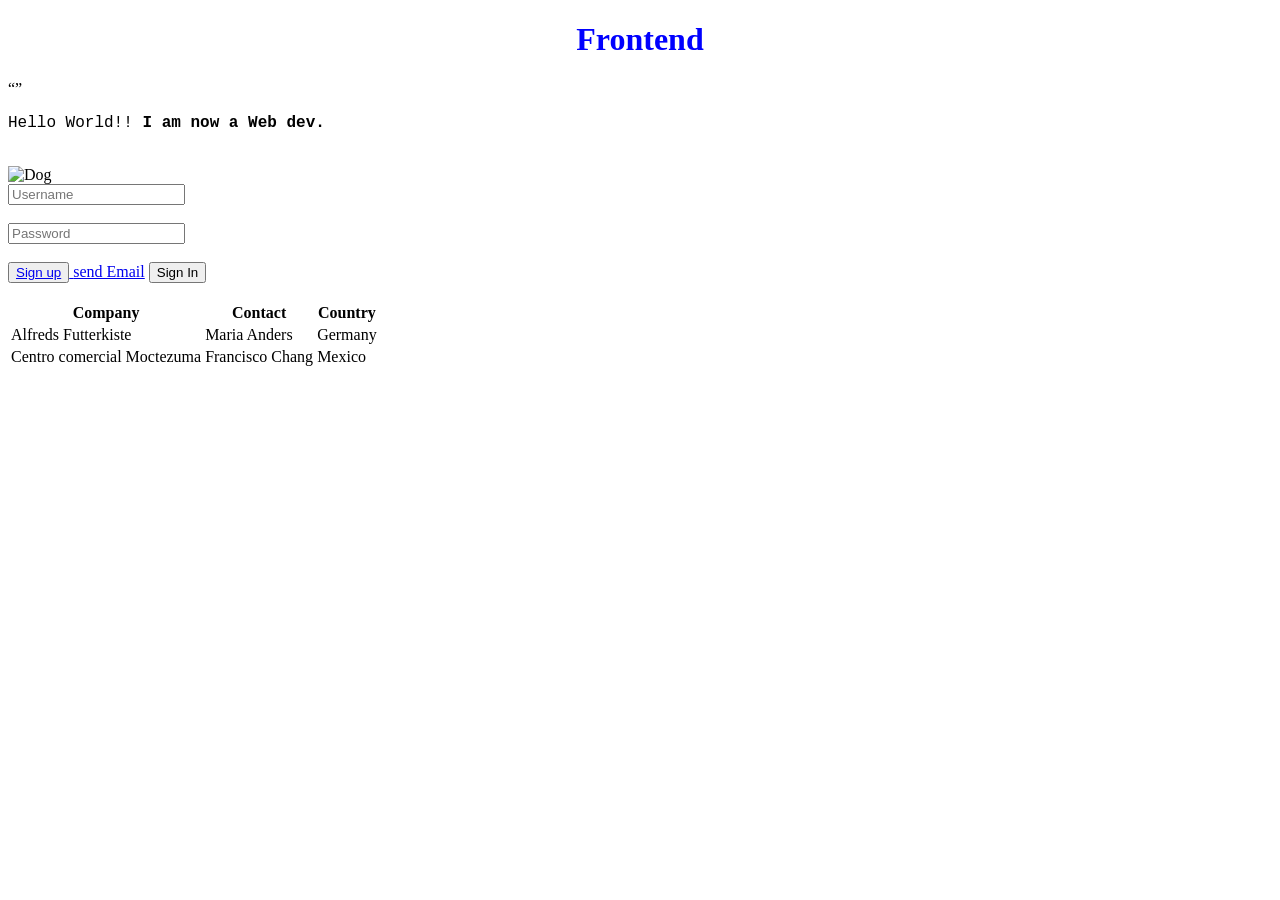
==== index.html @ 2191f40b "pushed index.html" ====
<!DOCTYPE html>
<html>
  <head>
    <title>My first project</title>
    <link rel="stylesheet" href="index.css">
    <link rel="icon" type="image/x-icon" href="image-68121-800.ico">
  </head>
  
<body>
    <!--Centered a text here-->
    <center>
        <h1 style="color: blue; font-family: verdana;">Frontend</h1>
    </center>

    <!--Web contents here-->
    <q></q>
    <p style="font-family: 'Courier New', Courier, monospace;">Hello World!! <b>I am now a Web dev.</b></p>
</q>
<br/> 
    <img src="image-68121-800.jpg" class="dog" alt="Dog" width="100px" height="100px"/>
<br/>
<input type="input" placeholder="Username">
<br/>
<br/>
<input type="password" required="true" placeholder="Password">
<br/>
<br/>
<button>
<a href="success.html" target="_parent">Sign up
    </button>

</a>
<a href="mailo:abdulazeezkareemot88@gmail.com">send Email</a>
<button class="button2">Sign In</button>
</body>
<br/>
<br/>
<table>
  <tr>
    <th>Company</th>
    <th>Contact</th>
    <th>Country</th>
  </tr>
  <tr>
    <td>Alfreds Futterkiste</td>
    <td>Maria Anders</td>
    <td>Germany</td>
  </tr>
  <tr>
    <td>Centro comercial Moctezuma</td>
    <td>Francisco Chang</td>
    <td>Mexico</td>
  </tr>
</table>
</html>
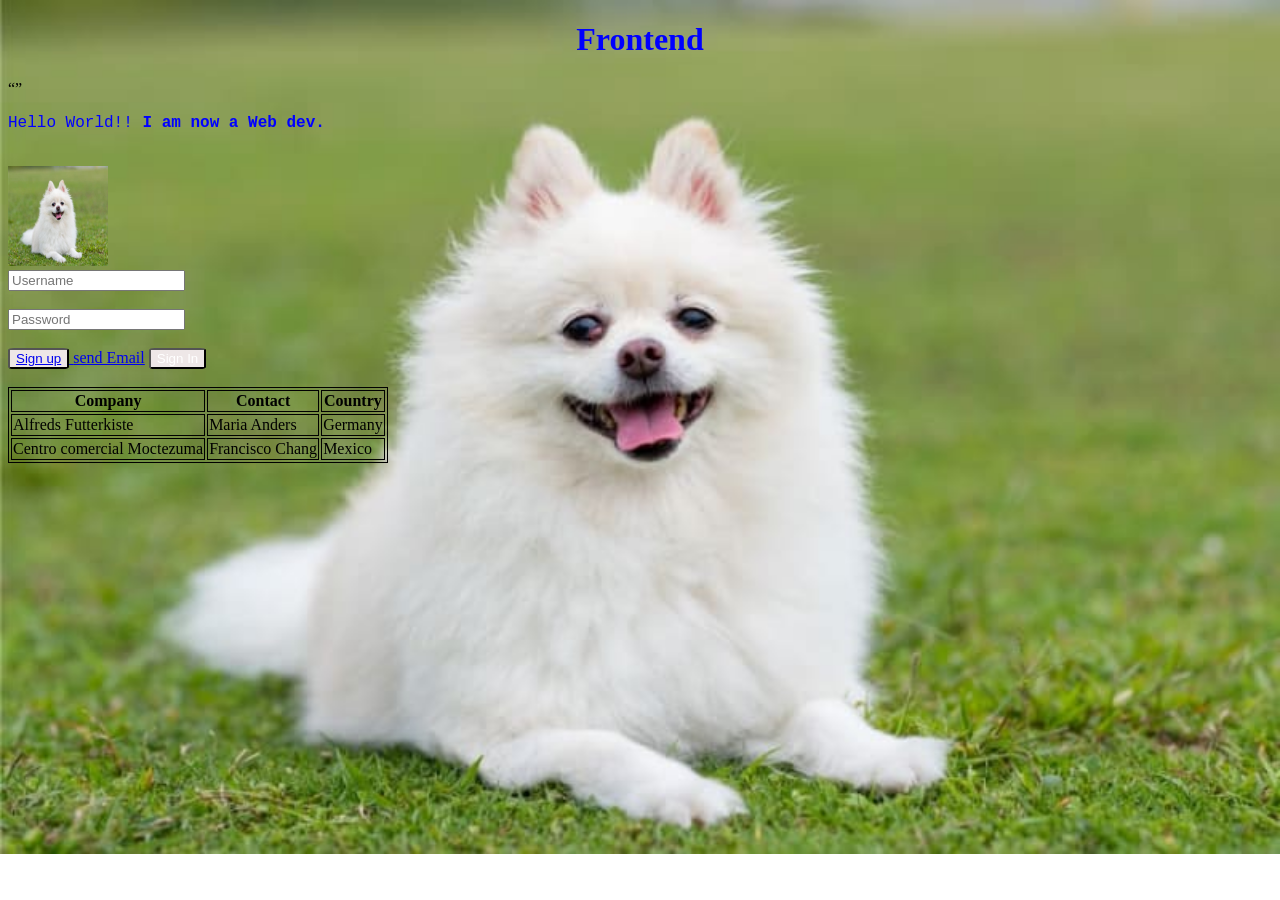
==== commit d906744b: "Html" ====
--- a/index.html
+++ b/index.html
@@ -1,6 +1,7 @@
 <!DOCTYPE html>
 <html>
   <head>
+    <meta charset="utf-8">
     <title>My first project</title>
     <link rel="stylesheet" href="index.css">
     <link rel="icon" type="image/x-icon" href="image-68121-800.ico">
--- a/index.css
+++ b/index.css
@@ -0,0 +1,20 @@
+body {
+    background-image:url('image-68121-800.jpg');
+    background-repeat: no-repeat;
+    background-size: cover;
+}
+table, th, td {
+  border: 1px solid black;
+}
+
+
+
+p {
+color:blue;
+}
+button {
+    background-color:rgb(238, 231, 231);
+    color:white;
+    border-radius: 10%;
+
+}
